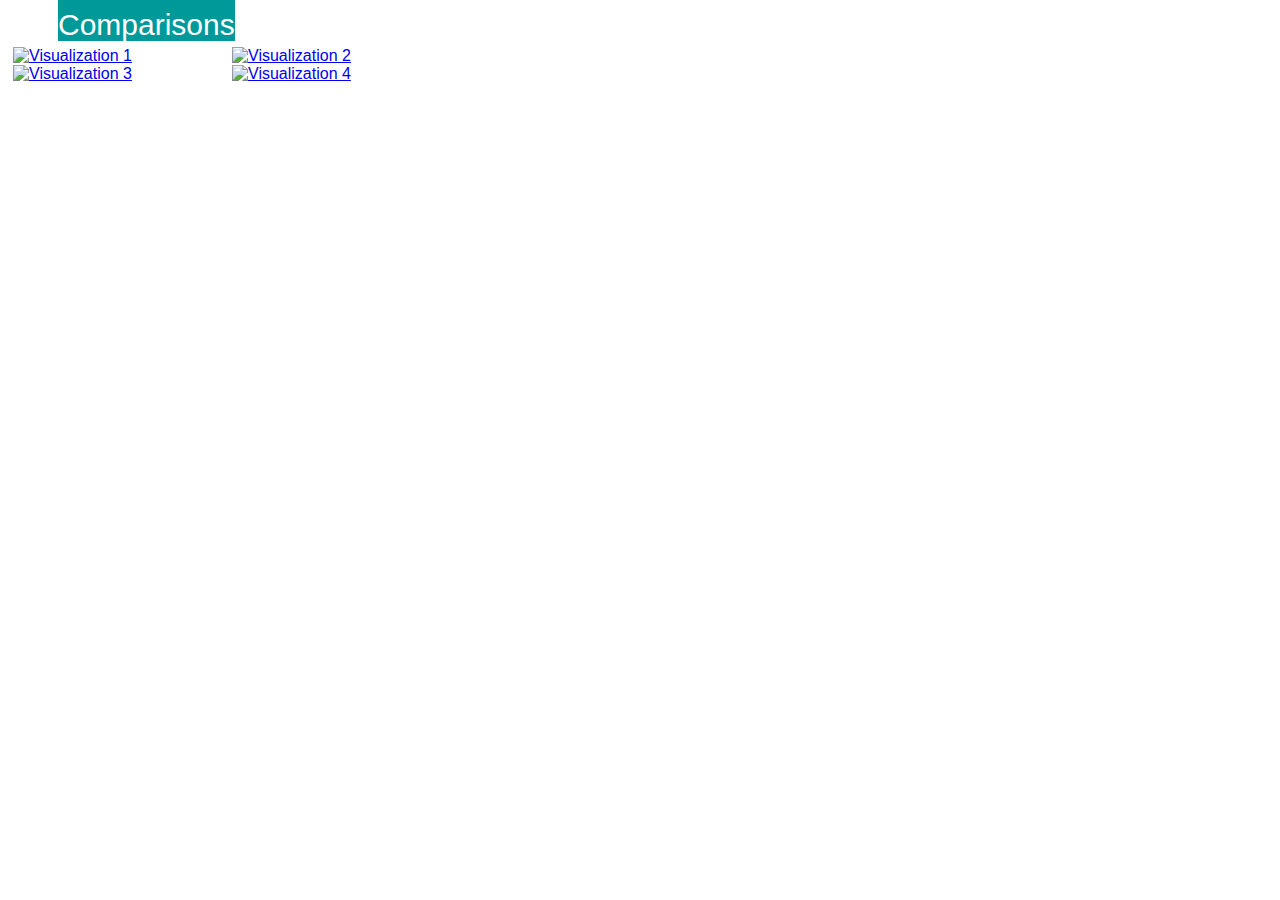
==== Comparisons.html @ fc487e67 "Add files via upload" ====
<!DOCTYPE html>
<html lang="en-us">

<head>
  <meta charset="UTF-8">
  <title>Comparisons</title>

  <link rel="stylesheet" href="reset.css">
  <link rel="stylesheet" href="styles.css">

  <h1a>Comparisons</h1a>


<div class="grid-container">
        <a href="Fig1.png"><img src="Fig1.png" alt="Visualization 1" width="500"></a>
        <a href="Fig2.png"><img src="Fig2.png" alt="Visualization 2" width="500"></a>
        <a href="Fig3.png"><img src="Fig3.png" alt="Visualization 3" width="500"></a>
        <a href="Fig4.png"><img src="Fig4.png" alt="Visualization 4" width="500"></a>
</div>
---- styles.css ----
/* Giving the body the specified background color, adding font sizes for the h1 and h3 elements we'll be using */
h1 {
  position: relative;
  font-size:30px;
  color: white;
  padding-top: 9px;
  width: 150px;
  height: 40px;
  background: #009999;
  text-align: center;
  left: 50px;
  font-family: 'arial';
}

h1a {
  position: relative;
  font-size:30px;
  color: white;
  padding-top: 9px;
  width: auto;
  height: 40px;
  background: #009999;
  text-align: center;
  left: 50px;
  font-family: 'arial';
}
/*Latitude vs X heading*/
h2 {
  position: relative;
  font-size:30px;
  color: #009999;
  background: white;
  left: 10%;
  top: 90px;
  width: 375px;
  z-index: 3;
  font-family: 'arial';
}

h3 {
  position: relative;
  font-size:25px;
  color: #009999;
  background: white;
  left: 3%;
  bottom: 20px;
  width: 75px;
  z-index: 3;
  font-family: 'Arial';
}

/* Giving our navbar some padding and a background color */
.navbar {
  position:relative;
  height: 10px;
  left: 800px;
  bottom: 10px;
  color:  #595959;
  z-index: 5;
  font-family: 'arial';
  align-items: center;
}

/*Gray background*/

.backdrop {
  position: fixed;
  background: #cccc;
  width: 100%;
  height: 85%;
  top: 20%;
  z-index: 1;
}


/*Backgrounds for the text and image*/

.backdrop2 {
  position: fixed;
  background: white;
  width: 60%;
  height: 73%;
  top: 25%;
  left: 50px;
  z-index: 2;
  color: #595959;
}


.backdrop3 {
  position: fixed;
  background: white;
  width: 55%;
  height: 25%;
  bottom: 40%;
  left: 100px;
  color: #595959;
  font-family: 'Arial';
  line-height: 2;
  z-index: 3;
}
/* For the four visualizations */
.backdrop4 {
  position: fixed;
  background: white;
  width: 33%;
  height: 73%;
  bottom: 13px;
  right: 25px;
  color: #595959;
  font-family: 'Arial';
  line-height: 2;
  z-index: 3;
}

.grid-container {
  display: grid;
  grid-template-columns: 1fr 1fr;
  grid-template-rows: 1fr 1fr;
  grid-template-areas: ". ." ". .";
  margin:5px;
}

body {
  font-family: 'arial';
  color: #595959;
  width: 35%;
  right: 5px
}


/* Making our navbar li's inline-block elements this makes it so we can have multiple on the same line. Floats could have been used too */
.navbar li {
  display: inline-block;
  padding: 20px;
  margin-right: 10px;
  margin-left: 10px;
  cursor: pointer;
  background: #fff;
  border-radius: 3px;
}

/* Getting rid of the default link styles here */
.navbar li a {
  color: #000;
  text-decoration: none;
}

/* Styling the header, giving it a height, a background color, and some top padding */
.header {
  height: 200px;
  padding-top: 20px;
  background: #cdcdcd;
}

/* Centering our h1 tag inside our header, giving it a little padding, removing its margin */
.header h1 {
  padding: 60px;
  margin: 0;
  color: #000;
  text-align: center;
}

/* Giving the .post element margin on 3 sides */
.post {
  margin-top: 50px;
  margin-right: 100px;
  margin-left: 100px;
}

#nav-select {
  visibility: hidden;
}

/* Adding media queries to show the drop-down, and hide the navbar when the screen is smaller than 480 pixels */
@media (max-width: 480px) {
  .navbar li {
    padding: 10px;
  }

  .post {
    margin-right: 30px;
    margin-left: 30px;
  }

  .navbar ul {
    visibility: hidden;
  }

  #nav-select {
    visibility: visible;
  }
}
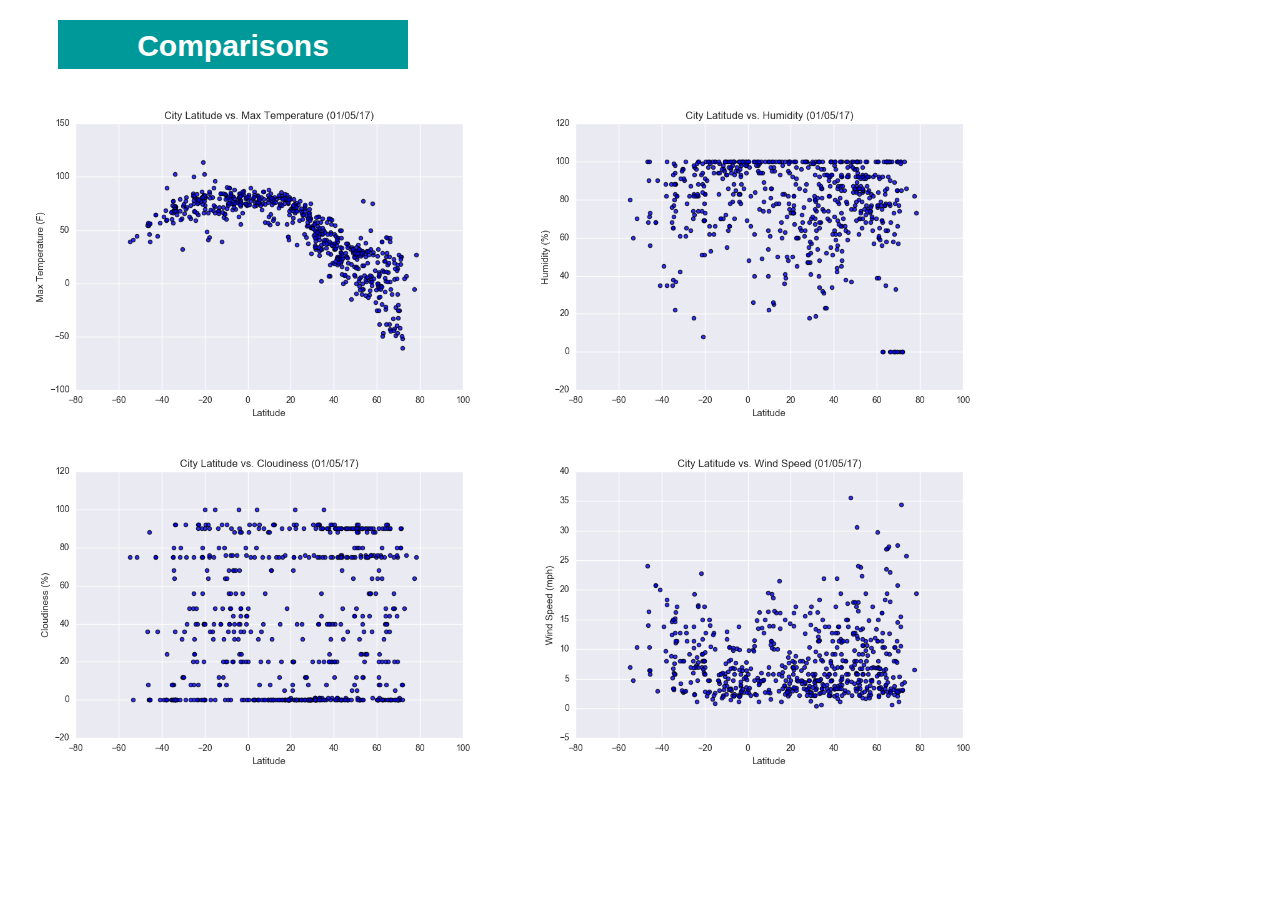
==== commit 3807b99d: "Final HW" ====
--- a/Comparisons.html
+++ b/Comparisons.html
@@ -8,7 +8,7 @@
   <link rel="stylesheet" href="reset.css">
   <link rel="stylesheet" href="styles.css">
 
-  <h1a>Comparisons</h1a>
+  <h1>Comparisons</h1>
 
 
 <div class="grid-container">
--- a/styles.css
+++ b/styles.css
@@ -5,7 +5,7 @@
   font-size:30px;
   color: white;
   padding-top: 9px;
-  width: 150px;
+  width: 350px;
   height: 40px;
   background: #009999;
   text-align: center;
@@ -25,14 +25,14 @@
   left: 50px;
   font-family: 'arial';
 }
-/*Latitude vs X heading*/
+
 h2 {
   position: relative;
   font-size:30px;
   color: #009999;
   background: white;
   left: 10%;
-  top: 90px;
+  top: 85px;
   width: 375px;
   z-index: 3;
   font-family: 'arial';
@@ -121,6 +121,26 @@
   grid-template-areas: ". ." ". .";
   margin:5px;
 }
+
+.dropdown {
+  position: relative;
+  display: inline-block;
+}
+
+.dropdown-content {
+  display: none;
+  position: absolute;
+  background-color: #f9f9f9;
+  min-width: 160px;
+  box-shadow: 0px 8px 16px 0px rgba(0,0,0,0.2);
+  padding: 12px 16px;
+  z-index: 1;
+}
+
+.dropdown:hover .dropdown-content {
+  display: block;
+}
+
 
 body {
   font-family: 'arial';
